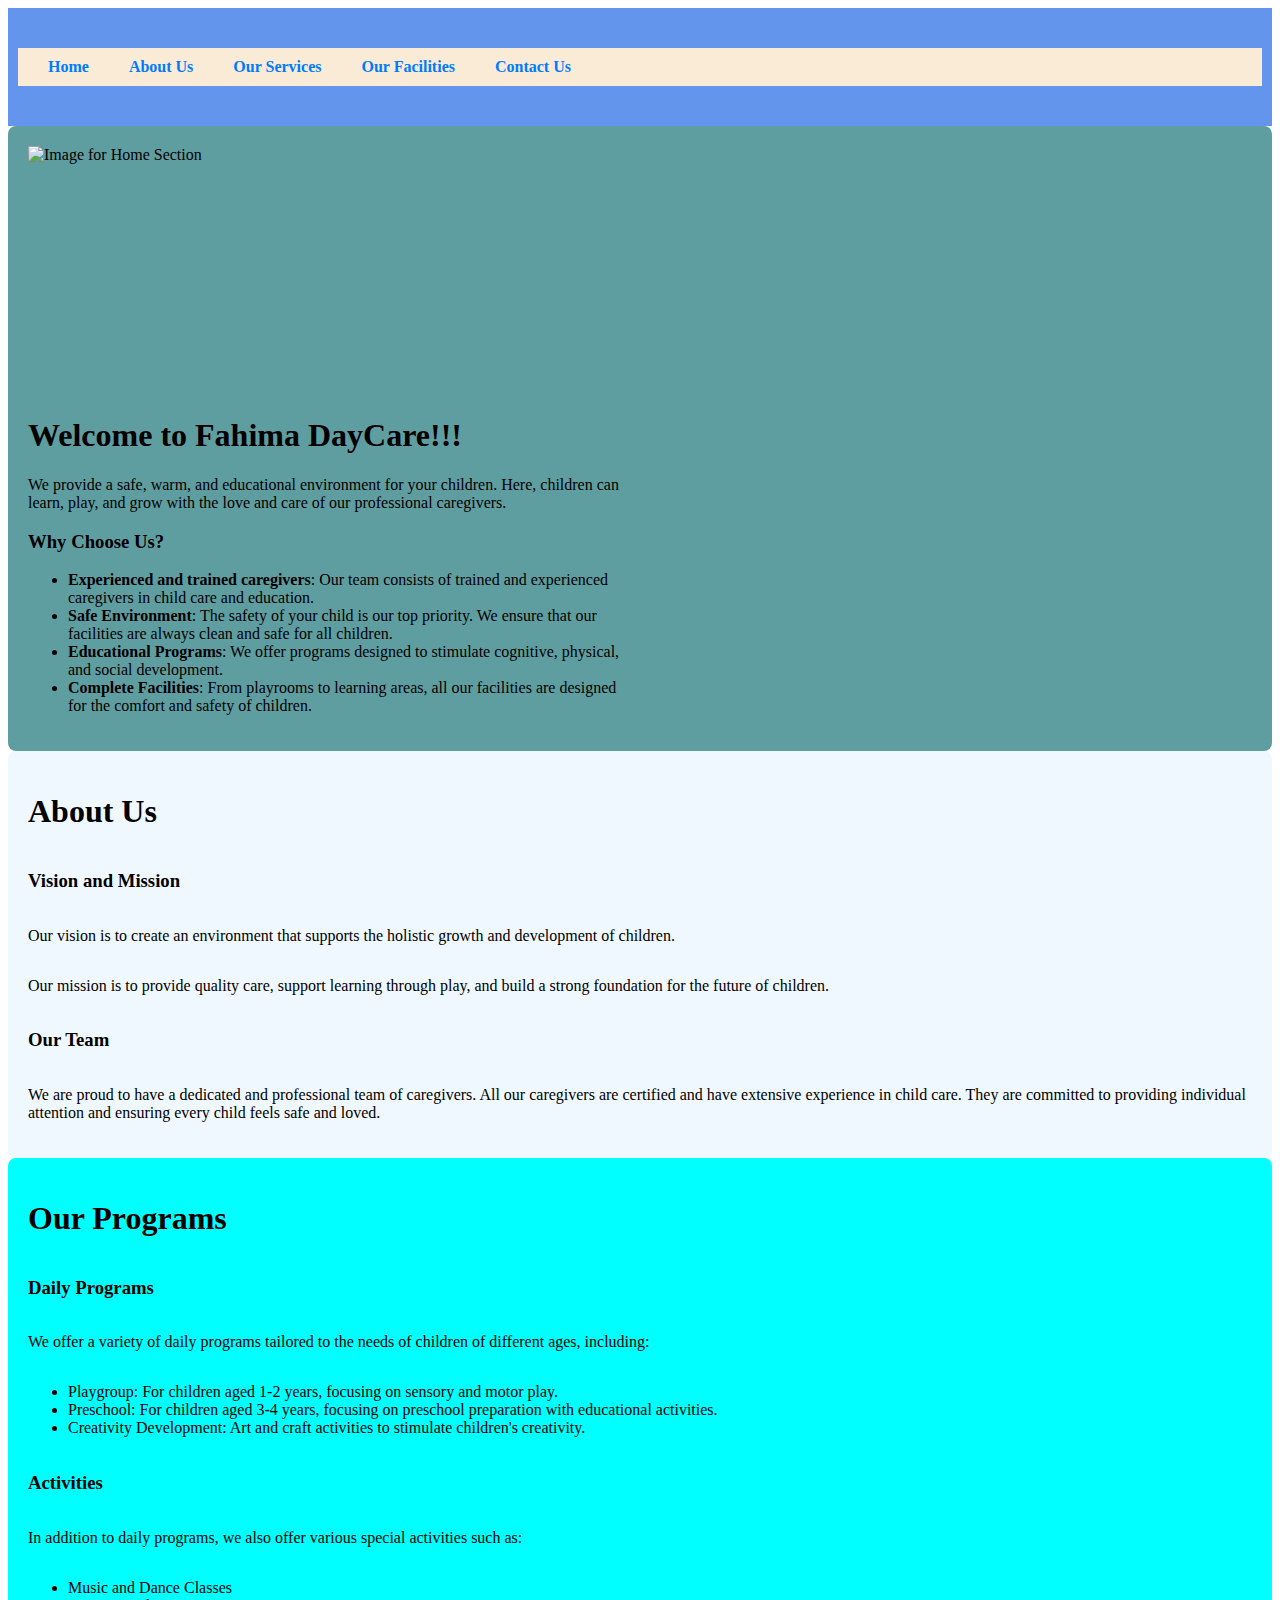
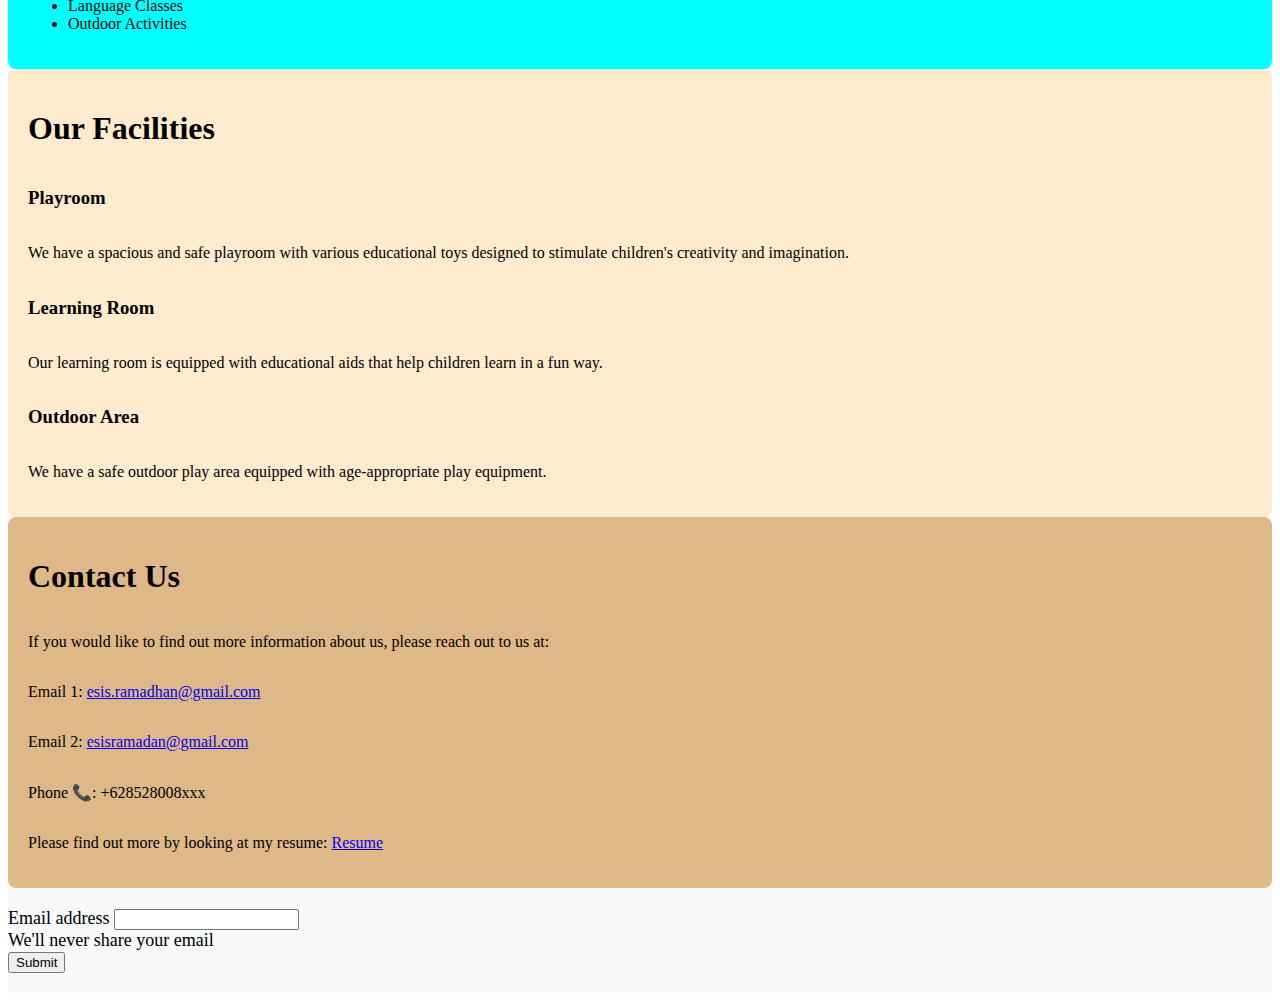
==== Modul_1/index.html @ ce14a9ae "add website" ====
<!DOCTYPE html>
<html lang="en">
  <head>
    <meta charset="UTF-8" />
    <meta name="viewport" content="width=device-width, initial-scale=1.0" />
    <title>Home - Fahima DayCare</title>
    <link href="./custom.css" rel="stylesheet" />
  </head>
  <body>
    <header>
      <nav>
        <ul>
          <li><a href="#Home">Home</a></li>
          <li><a href="#AboutUs">About Us</a></li>
          <li><a href="#OurPrograms">Our Services</a></li>
          <li><a href="#OurFacilities">Our Facilities</a></li>
          <li><a href="#ContactUs">Contact Us</a></li>
        </ul>
      </nav>
    </header>
    <main>
      <section id="Home">
        <div class="image-text-container">
          <img
            src="/Users/esisramadhan/repository/Revou/Modul_1/picture/profile_picture.jpg"
            alt="Image for Home Section"
            width="200"
            height="250"
          />
        </div>
        <div class="text">
          <h1>Welcome to Fahima DayCare!!!</h1>
          <p>
            We provide a safe, warm, and educational environment for your children. Here, children can learn, play, and
            grow with the love and care of our professional caregivers.
          </p>
          <h3>Why Choose Us?</h3>
          <ul>
            <li>
              <strong>Experienced and trained caregivers</strong>: Our team consists of trained and experienced
              caregivers in child care and education.
            </li>
            <li>
              <b>Safe Environment</b>: The safety of your child is our top priority. We ensure that our facilities are
              always clean and safe for all children.
            </li>
            <li>
              <strong>Educational Programs</strong>: We offer programs designed to stimulate cognitive, physical, and
              social development.
            </li>
            <li>
              <b>Complete Facilities</b>: From playrooms to learning areas, all our facilities are designed for the
              comfort and safety of children.
            </li>
          </ul>
        </div>
      </section>
      <section id="AboutUs">
        <h1>About Us</h1>
        <h3>Vision and Mission</h3>
        <p>Our vision is to create an environment that supports the holistic growth and development of children.</p>
        <p>
          Our mission is to provide quality care, support learning through play, and build a strong foundation for the
          future of children.
        </p>
        <h3>Our Team</h3>
        <p>
          We are proud to have a dedicated and professional team of caregivers. All our caregivers are certified and
          have extensive experience in child care. They are committed to providing individual attention and ensuring
          every child feels safe and loved.
        </p>
      </section>
      <section id="OurPrograms">
        <h1>Our Programs</h1>
        <h3>Daily Programs</h3>
        <p>We offer a variety of daily programs tailored to the needs of children of different ages, including:</p>
        <ul>
          <li>Playgroup: For children aged 1-2 years, focusing on sensory and motor play.</li>
          <li>
            Preschool: For children aged 3-4 years, focusing on preschool preparation with educational activities.
          </li>
          <li>Creativity Development: Art and craft activities to stimulate children's creativity.</li>
        </ul>
        <h3>Activities</h3>
        <p>In addition to daily programs, we also offer various special activities such as:</p>
        <ul>
          <li>Music and Dance Classes</li>
          <li>Language Classes</li>
          <li>Outdoor Activities</li>
        </ul>
      </section>
      <section id="OurFacilities">
        <h1>Our Facilities</h1>
        <h3>Playroom</h3>
        <p>
          We have a spacious and safe playroom with various educational toys designed to stimulate children's creativity
          and imagination.
        </p>
        <h3>Learning Room</h3>
        <p>Our learning room is equipped with educational aids that help children learn in a fun way.</p>
        <h3>Outdoor Area</h3>
        <p>We have a safe outdoor play area equipped with age-appropriate play equipment.</p>
      </section>
      <section id="ContactUs">
        <h1>Contact Us</h1>
        <p>If you would like to find out more information about us, please reach out to us at:</p>
        <p>Email 1: <a href="mailto:esis.ramadhan@gmail.com">esis.ramadhan@gmail.com</a></p>
        <p>Email 2: <a href="mailto:esisramadan@gmail.com">esisramadan@gmail.com</a></p>
        <p>Phone 📞: +628528008xxx</p>
        <p>
          Please find out more by looking at my resume:
          <a href="https://drive.google.com/file/d/15tiFeM1FXXv_5QZtEpcKQDTL0lyNEW7m/view?usp=drive_link">Resume</a>
        </p>
      </section>
    </main>
    <form>
      <label for="InputEmail" class="form-label">Email address</label>
      <input type="email" id="InputEmail" aria-describedby="emailHelp" />
      <div id="emailHelp">We'll never share your email</div>
      <button type="submit">Submit</button>
    </form>
  </body>
</html>
---- Modul_1/custom.css ----
header {
  background-color: cornflowerblue;
  padding: 30px 0; /* Padding for top and bottom */
}
nav ul {
  background-color: antiquewhite;
  list-style-type: none; /*Remove bullets from list*/
  margin: 10px; /* Remove default margin */
  padding: 10px; /* Remove default padding */
  display: flex; /* Arrange items horizontally */
  justify-content: left; 
}
nav ul li {
  margin: 0 20px; /* Margin between navigation items */
}
nav ul li a {
  text-decoration: none; /* Remove default underline */
  color: #007bff; /* Blue text color */
  font-weight: bold; /* Bold text */
  transition: color 0.3s, text-decoration 0.3s; /* Smooth transition for hover effects */
}
nav ul li a:hover {
  color: #0056b3; /* Darker blue on hover */
  text-decoration: underline; /* Underline text on hover */
}

section {
  padding: 20px;
  border-radius: 8px;
  position: relative;
  display: grid;
  align-items: center;
  justify-content: start;
}
#Home {
  background-color: cadetblue;
  flex-direction: row;
}
#AboutUs {
  background-color: aliceblue;
}
#OurPrograms {
  background-color: aqua;
}
#OurFacilities {
  background-color: blanchedalmond;
}
#ContactUs {
  background-color: burlywood;
} 

.image-text-container {
  display: flex;
  align-items: left;
  justify-content: start;
}

.image-text-container img {
  margin-right: 20px;
}

.text {
  max-width: 600px; /* Adjust as needed */
}


form {
  background-color: #f8f9fa; /* Light grey background for the header */
  font-size: 18px;
  padding-top: 20px;
  padding-bottom: 20px;
  /* margin-bottom: 30px; */
  text-align: left;
  display: block;
}
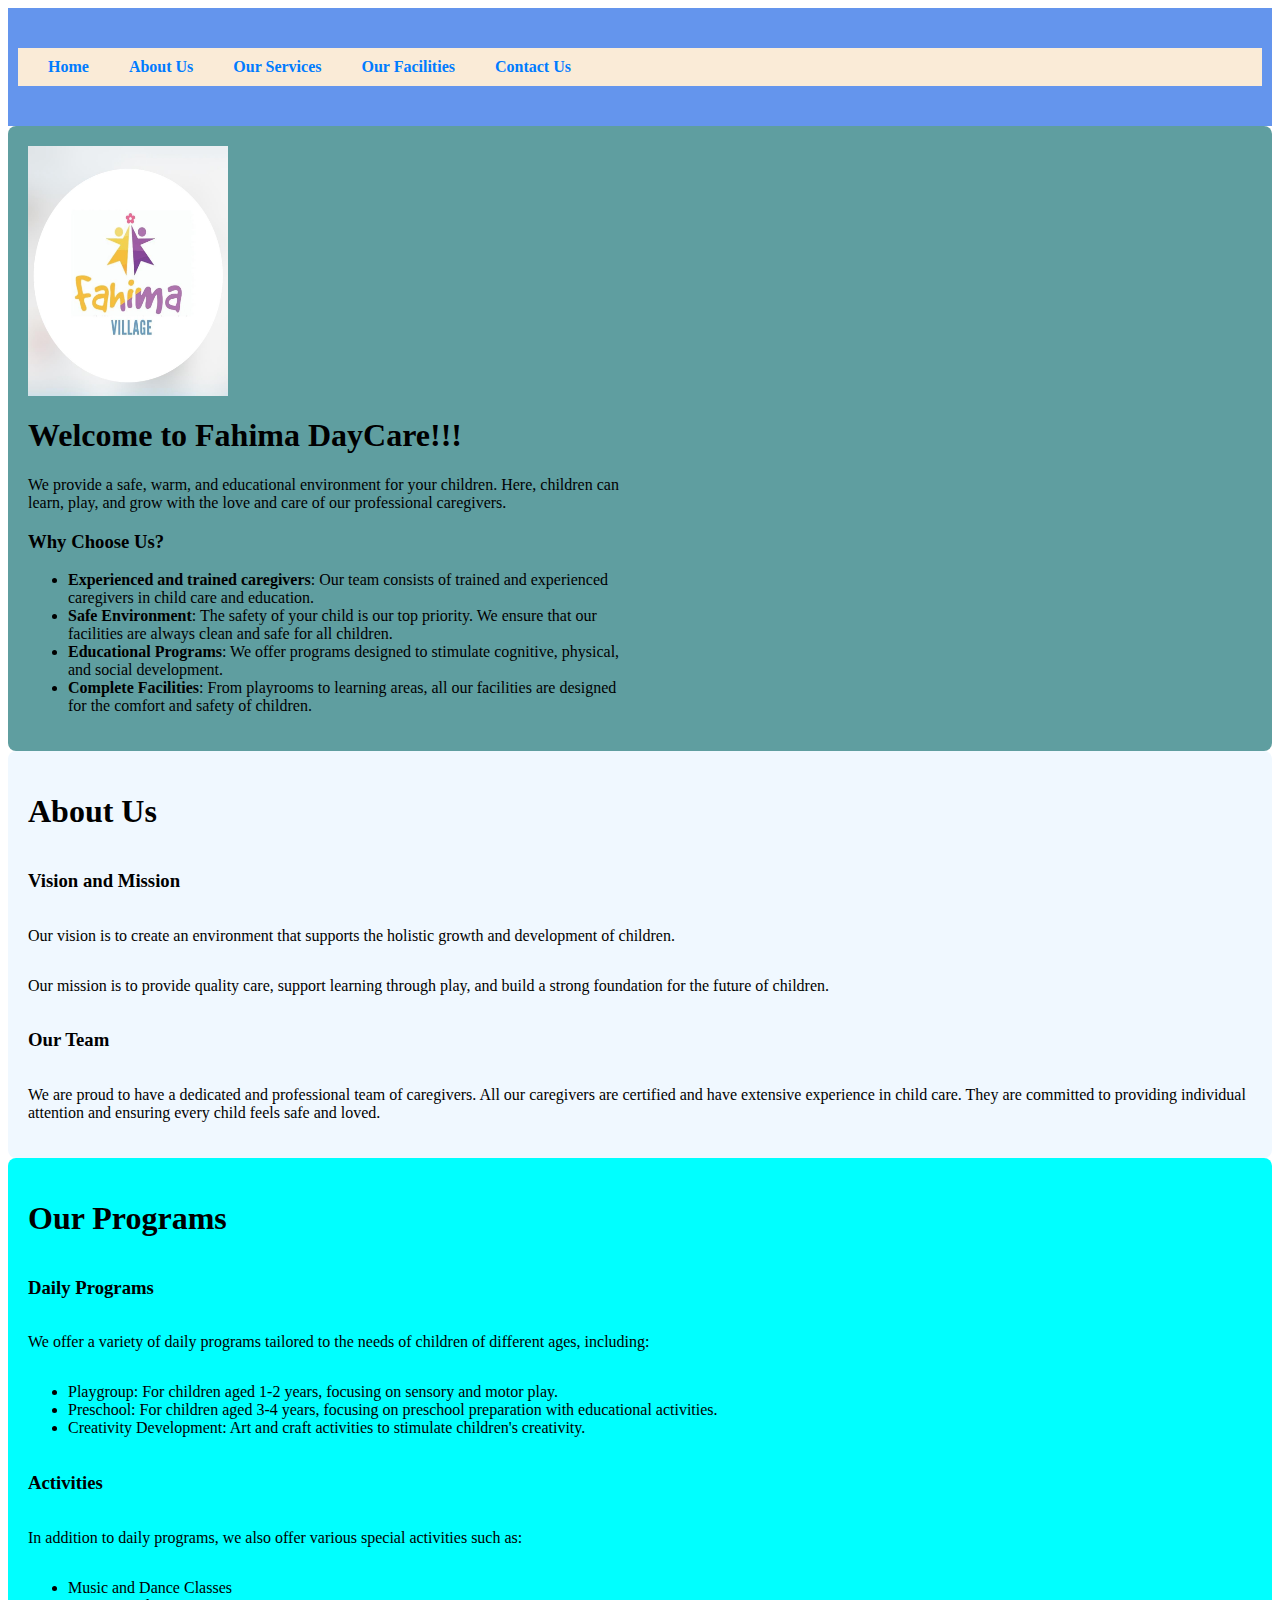
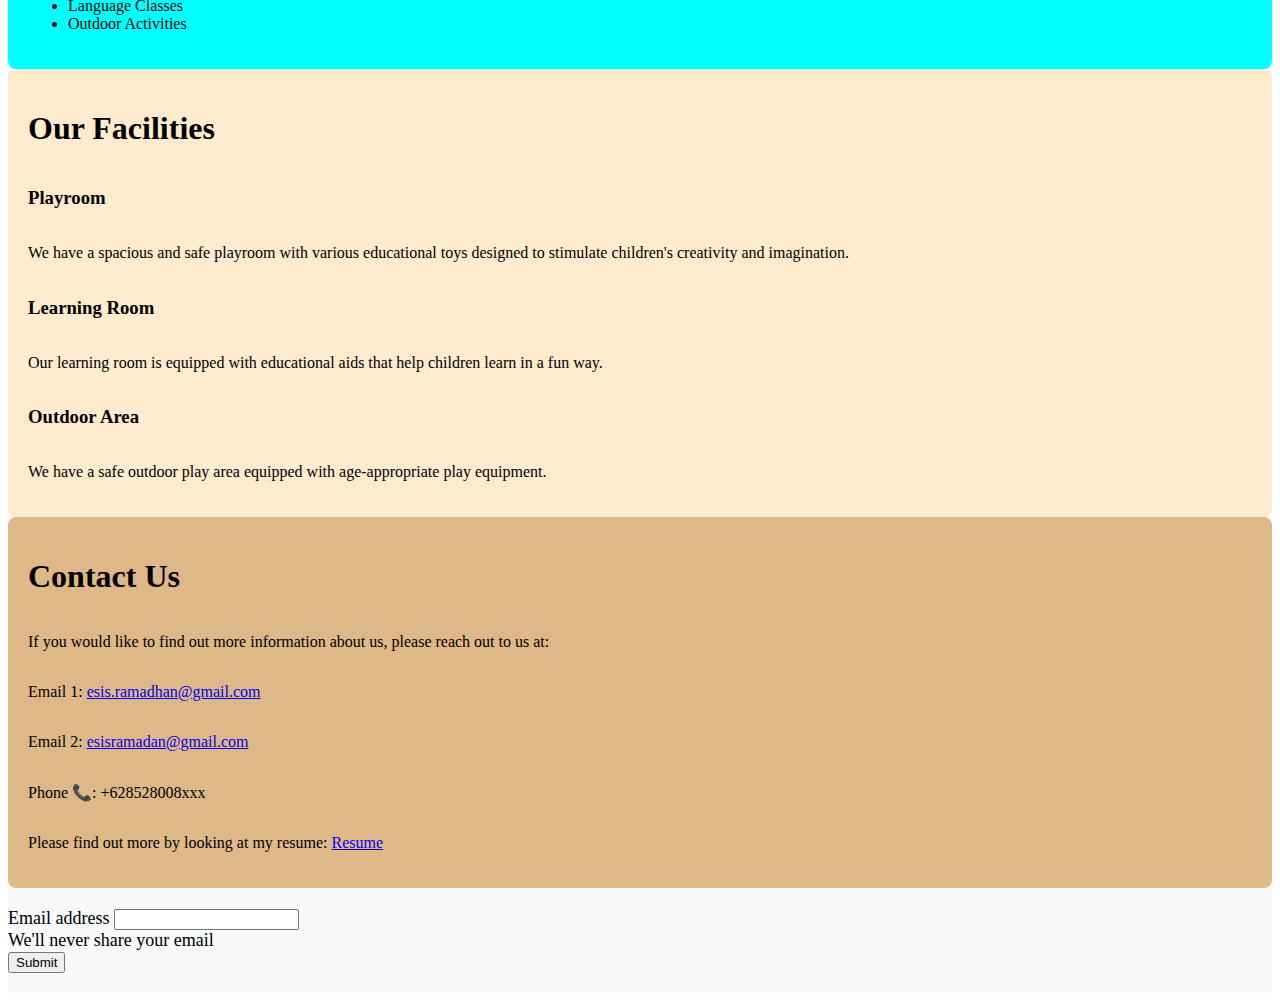
==== commit 756624a9: "revised picture" ====
--- a/Modul_1/index.html
+++ b/Modul_1/index.html
@@ -21,12 +21,7 @@
     <main>
       <section id="Home">
         <div class="image-text-container">
-          <img
-            src="/Users/esisramadhan/repository/Revou/Modul_1/picture/profile_picture.jpg"
-            alt="Image for Home Section"
-            width="200"
-            height="250"
-          />
+          <img src="./picture/fahimadaycare_log.jpeg" alt="Image for Home Section" width="200" height="250" />
         </div>
         <div class="text">
           <h1>Welcome to Fahima DayCare!!!</h1>
--- a/Modul_1/custom.css
+++ b/Modul_1/custom.css
@@ -1,29 +1,31 @@
+/* CSS Area Header */
 header {
   background-color: cornflowerblue;
-  padding: 30px 0; /* Padding for top and bottom */
+  padding: 30px 0;
 }
 nav ul {
   background-color: antiquewhite;
-  list-style-type: none; /*Remove bullets from list*/
-  margin: 10px; /* Remove default margin */
-  padding: 10px; /* Remove default padding */
-  display: flex; /* Arrange items horizontally */
+  list-style-type: none;
+  margin: 10px;
+  padding: 10px;
+  display: flex; 
   justify-content: left; 
 }
 nav ul li {
-  margin: 0 20px; /* Margin between navigation items */
+  margin: 0 20px;
 }
 nav ul li a {
-  text-decoration: none; /* Remove default underline */
-  color: #007bff; /* Blue text color */
-  font-weight: bold; /* Bold text */
-  transition: color 0.3s, text-decoration 0.3s; /* Smooth transition for hover effects */
+  text-decoration: none;
+  color: #007bff;
+  font-weight: bold;
+  transition: color 0.3s, text-decoration 0.3s;
 }
 nav ul li a:hover {
-  color: #0056b3; /* Darker blue on hover */
-  text-decoration: underline; /* Underline text on hover */
+  color: #0056b3;
+  text-decoration: underline;
 }
 
+/* CSS Section */
 section {
   padding: 20px;
   border-radius: 8px;
@@ -48,17 +50,14 @@
 #ContactUs {
   background-color: burlywood;
 } 
-
 .image-text-container {
   display: flex;
   align-items: left;
   justify-content: start;
 }
-
 .image-text-container img {
   margin-right: 20px;
 }
-
 .text {
   max-width: 600px; /* Adjust as needed */
 }
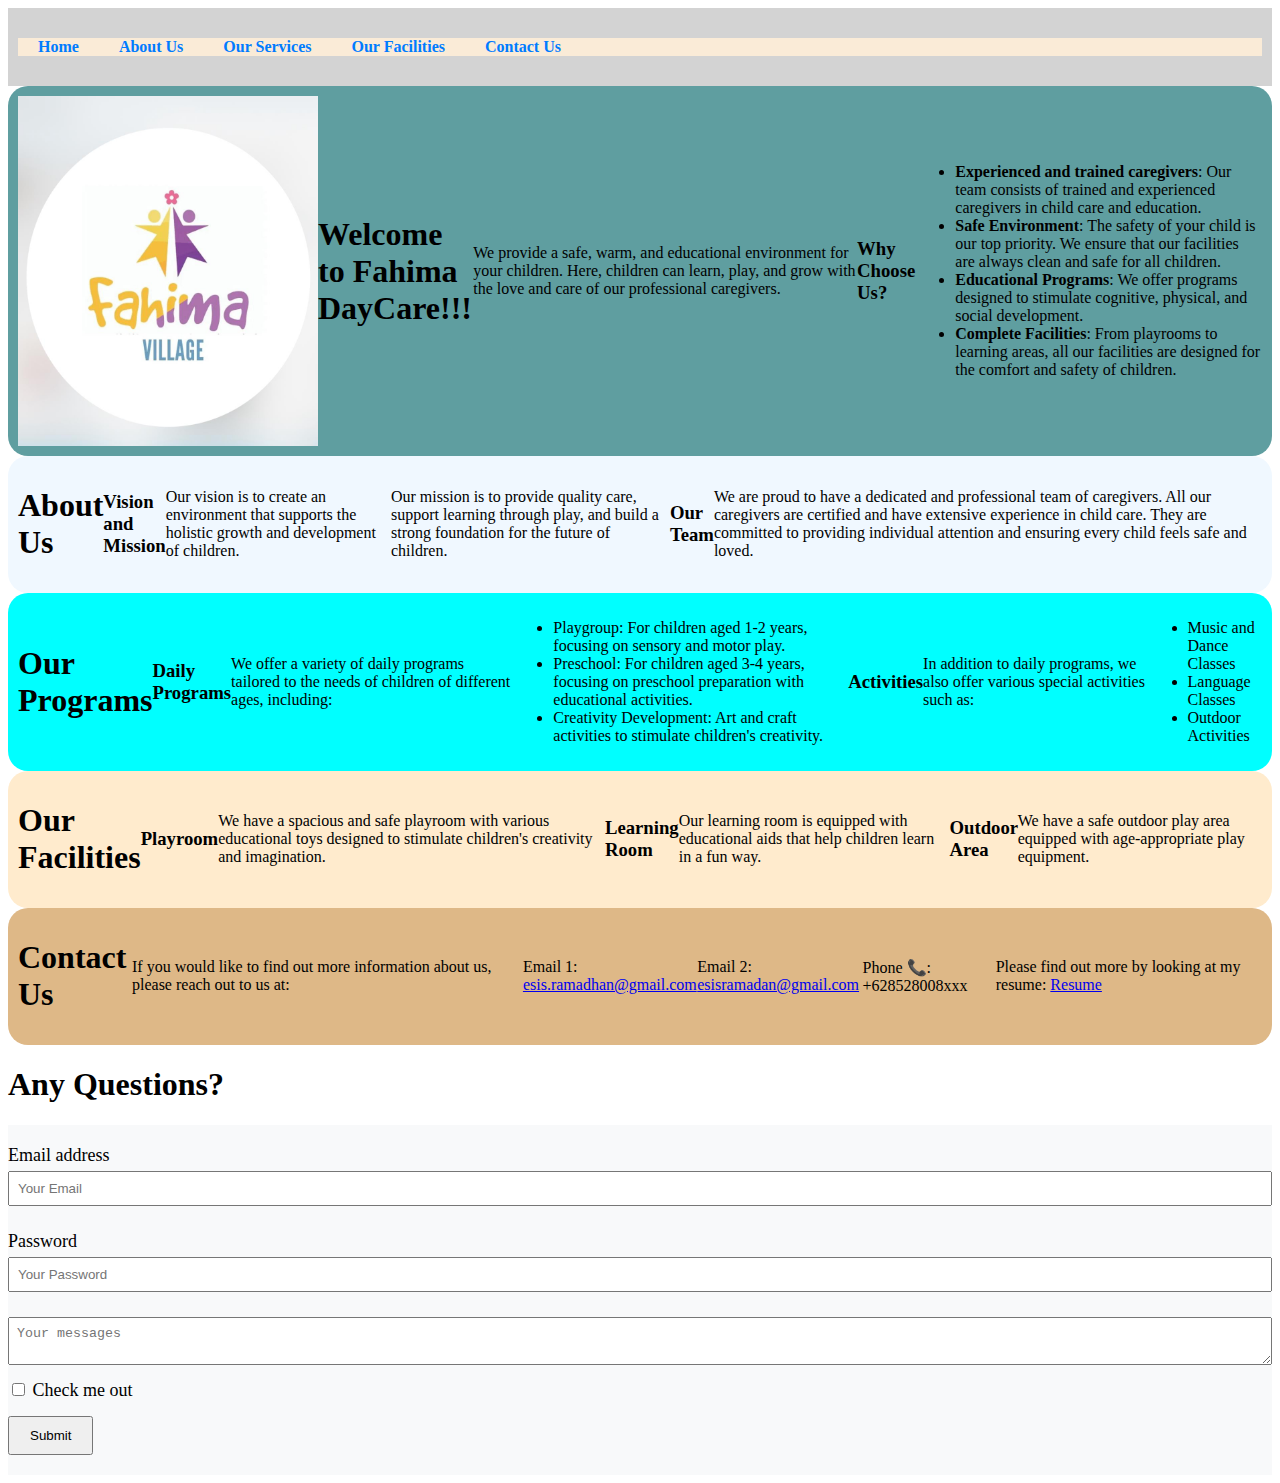
==== commit 969c2251: "commit 11:09 AM" ====
--- a/Modul_1/index.html
+++ b/Modul_1/index.html
@@ -20,35 +20,31 @@
     </header>
     <main>
       <section id="Home">
-        <div class="image-text-container">
-          <img src="./picture/fahimadaycare_log.jpeg" alt="Image for Home Section" width="200" height="250" />
-        </div>
-        <div class="text">
-          <h1>Welcome to Fahima DayCare!!!</h1>
-          <p>
-            We provide a safe, warm, and educational environment for your children. Here, children can learn, play, and
-            grow with the love and care of our professional caregivers.
-          </p>
-          <h3>Why Choose Us?</h3>
-          <ul>
-            <li>
-              <strong>Experienced and trained caregivers</strong>: Our team consists of trained and experienced
-              caregivers in child care and education.
-            </li>
-            <li>
-              <b>Safe Environment</b>: The safety of your child is our top priority. We ensure that our facilities are
-              always clean and safe for all children.
-            </li>
-            <li>
-              <strong>Educational Programs</strong>: We offer programs designed to stimulate cognitive, physical, and
-              social development.
-            </li>
-            <li>
-              <b>Complete Facilities</b>: From playrooms to learning areas, all our facilities are designed for the
-              comfort and safety of children.
-            </li>
-          </ul>
-        </div>
+        <img src="./picture/fahimadaycare_log.jpeg" alt="Image for Home Section" width="300" height="350" />
+        <h1>Welcome to Fahima DayCare!!!</h1>
+        <p>
+          We provide a safe, warm, and educational environment for your children. Here, children can learn, play, and
+          grow with the love and care of our professional caregivers.
+        </p>
+        <h3>Why Choose Us?</h3>
+        <ul>
+          <li>
+            <strong>Experienced and trained caregivers</strong>: Our team consists of trained and experienced caregivers
+            in child care and education.
+          </li>
+          <li>
+            <b>Safe Environment</b>: The safety of your child is our top priority. We ensure that our facilities are
+            always clean and safe for all children.
+          </li>
+          <li>
+            <strong>Educational Programs</strong>: We offer programs designed to stimulate cognitive, physical, and
+            social development.
+          </li>
+          <li>
+            <b>Complete Facilities</b>: From playrooms to learning areas, all our facilities are designed for the
+            comfort and safety of children.
+          </li>
+        </ul>
       </section>
       <section id="AboutUs">
         <h1>About Us</h1>
@@ -96,6 +92,8 @@
         <h3>Outdoor Area</h3>
         <p>We have a safe outdoor play area equipped with age-appropriate play equipment.</p>
       </section>
+    </main>
+    <footer>
       <section id="ContactUs">
         <h1>Contact Us</h1>
         <p>If you would like to find out more information about us, please reach out to us at:</p>
@@ -107,12 +105,28 @@
           <a href="https://drive.google.com/file/d/15tiFeM1FXXv_5QZtEpcKQDTL0lyNEW7m/view?usp=drive_link">Resume</a>
         </p>
       </section>
-    </main>
-    <form>
-      <label for="InputEmail" class="form-label">Email address</label>
-      <input type="email" id="InputEmail" aria-describedby="emailHelp" />
-      <div id="emailHelp">We'll never share your email</div>
-      <button type="submit">Submit</button>
-    </form>
+
+      <h1>Any Questions?</h1>
+      <form>
+        <div class="form-group">
+          <label for="InputEmail1" class="form-label">Email address</label>
+          <input type="email" class="form-control" id="InputEmail1" placeholder="Your Email" />
+        </div>
+
+        <div class="form-group">
+          <label for="InputPassword1" class="form-label">Password</label>
+          <input type="password" class="form-control" id="InputPassword1" placeholder="Your Password" />
+        </div>
+
+        <textarea class="form-control" placeholder="Your messages"></textarea>
+
+        <div class="form-group">
+          <input type="checkbox" class="form-check-input" id="Check1" />
+          <label class="form-check-label" for="Check1">Check me out</label>
+        </div>
+
+        <button type="submit" class="btn">Submit</button>
+      </form>
+    </footer>
   </body>
 </html>
--- a/Modul_1/custom.css
+++ b/Modul_1/custom.css
@@ -1,13 +1,15 @@
 /* CSS Area Header */
 header {
-  background-color: cornflowerblue;
-  padding: 30px 0;
+  background-color: lightgrey;
+  padding: 20px 0px;
+  margin-bottom: 0px;
+  margin-right: 0px;
 }
 nav ul {
   background-color: antiquewhite;
   list-style-type: none;
   margin: 10px;
-  padding: 10px;
+  padding: 0px;
   display: flex; 
   justify-content: left; 
 }
@@ -27,16 +29,17 @@
 
 /* CSS Section */
 section {
-  padding: 20px;
-  border-radius: 8px;
+  padding: 10px;
+  border-radius: 20px;
+  display: flex;
   position: relative;
-  display: grid;
   align-items: center;
-  justify-content: start;
 }
 #Home {
   background-color: cadetblue;
   flex-direction: row;
+  font-size:inherit;
+  text-size-adjust: 30;
 }
 #AboutUs {
   background-color: aliceblue;
@@ -50,17 +53,6 @@
 #ContactUs {
   background-color: burlywood;
 } 
-.image-text-container {
-  display: flex;
-  align-items: left;
-  justify-content: start;
-}
-.image-text-container img {
-  margin-right: 20px;
-}
-.text {
-  max-width: 600px; /* Adjust as needed */
-}
 
 
 form {
@@ -71,4 +63,21 @@
   /* margin-bottom: 30px; */
   text-align: left;
   display: block;
-}+}
+.form-group {
+  margin-bottom: 15px;
+}
+.form-label {
+  display: block;
+  margin-bottom: 5px;
+}
+.form-control {
+  width: 100%;
+  padding: 8px;
+  box-sizing: border-box;
+  margin-bottom: 10px;
+}
+.btn {
+  display: inline-block;
+  padding: 10px 20px;
+}
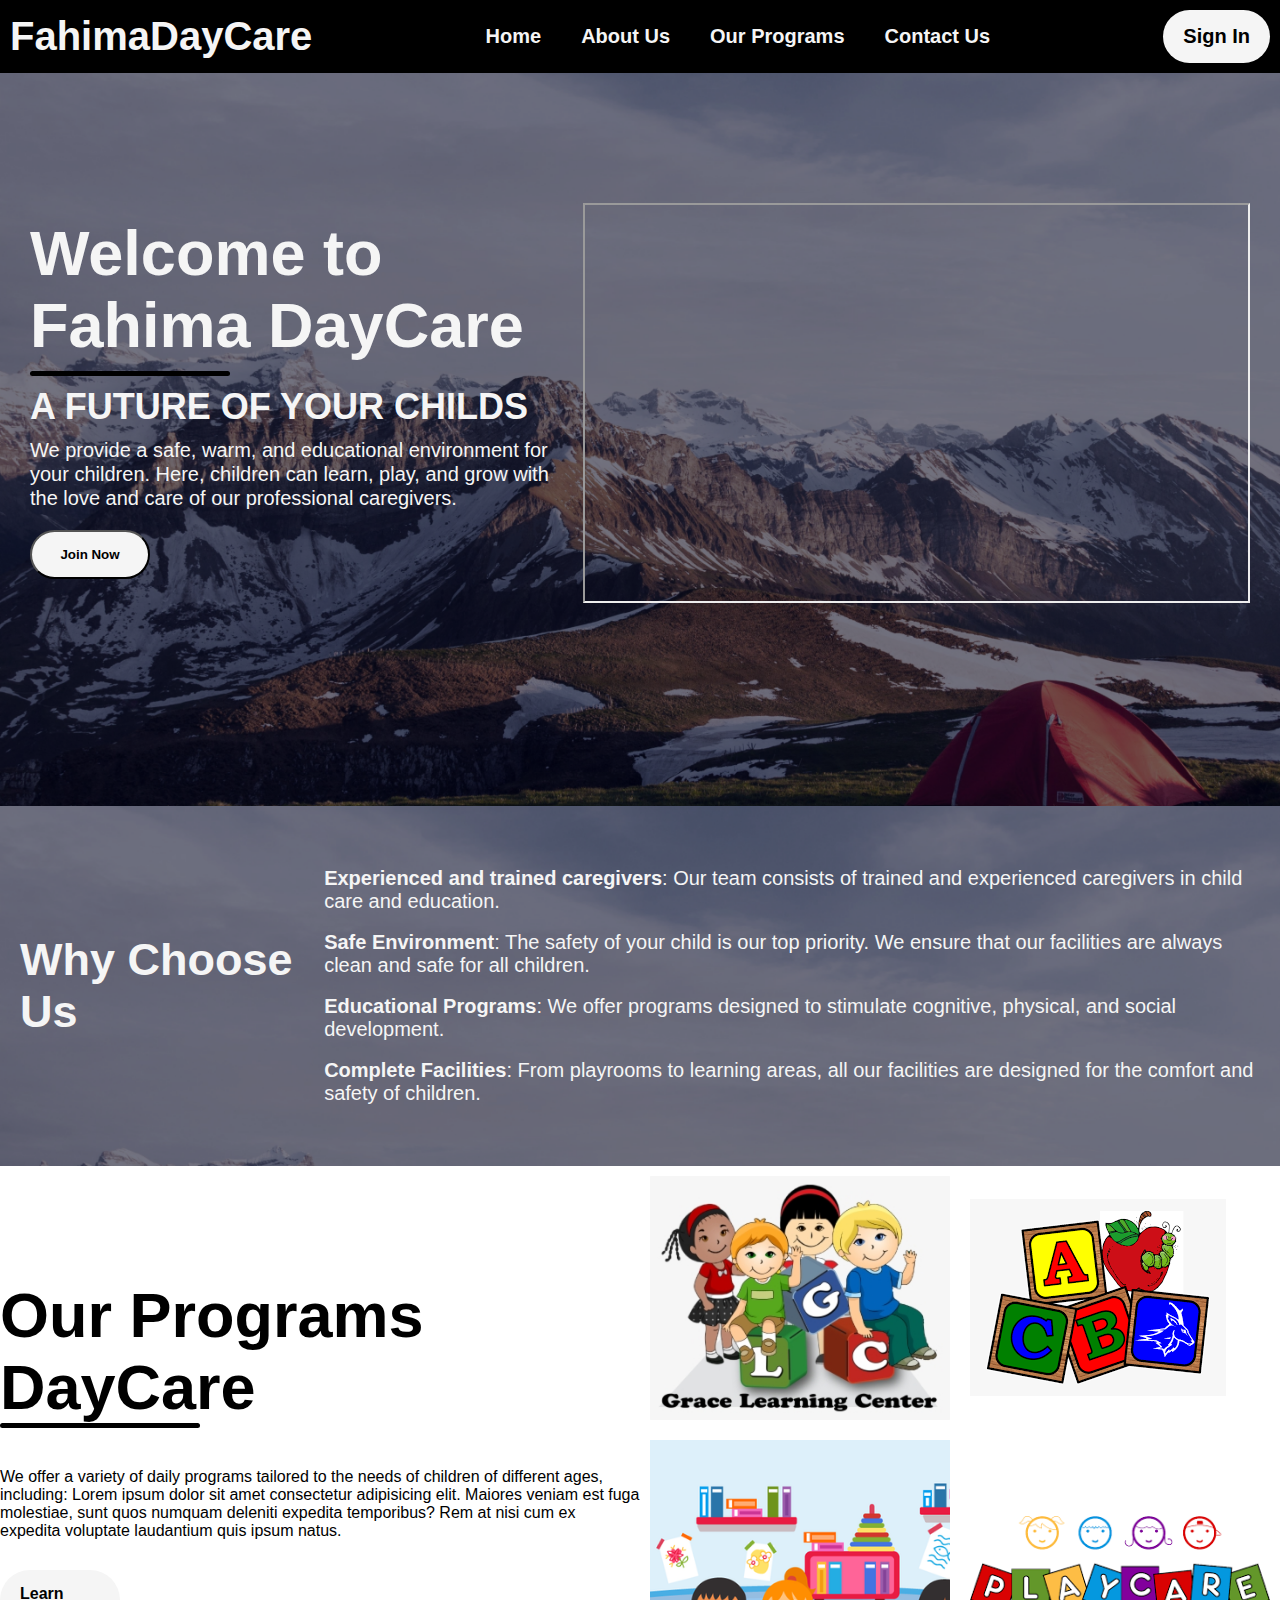
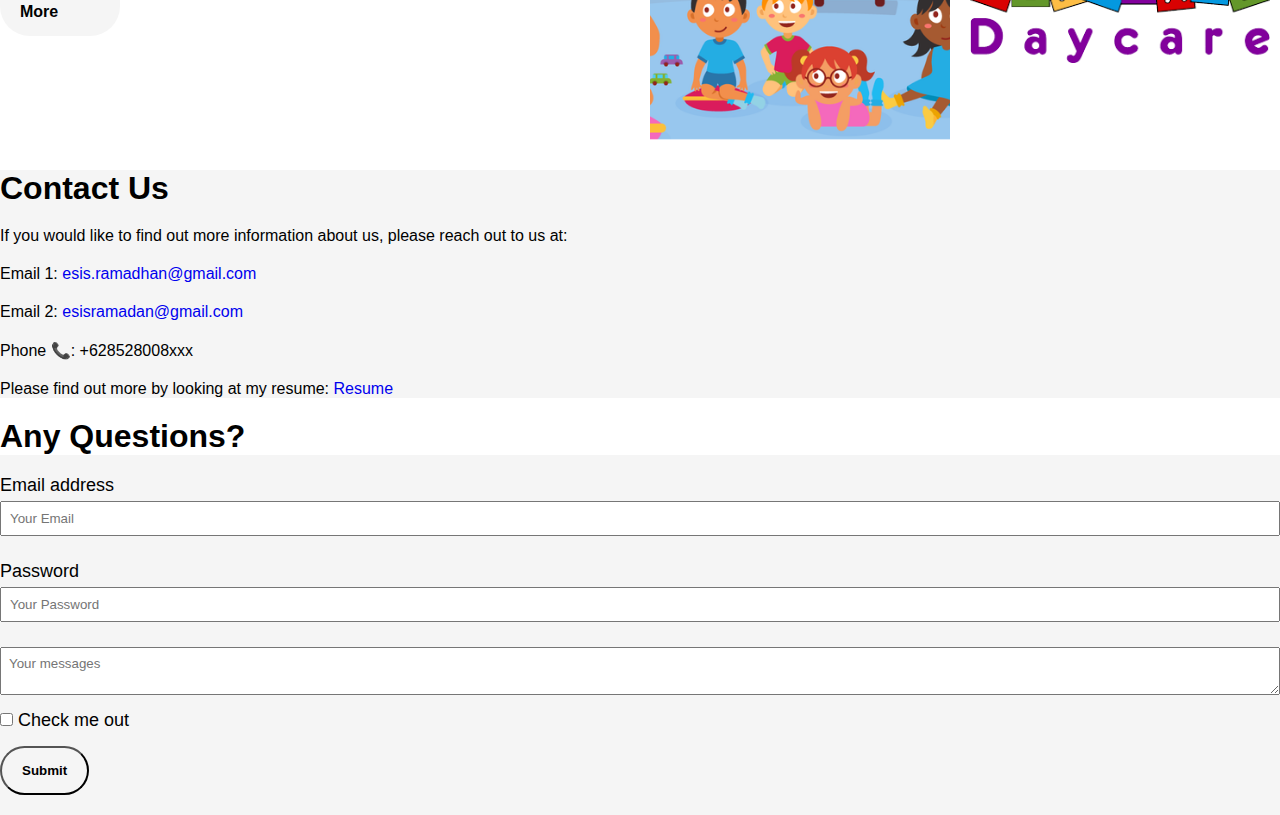
==== commit 9a83db8b: "20240620" ====
--- a/Modul_1/index.html
+++ b/Modul_1/index.html
@@ -3,98 +3,98 @@
   <head>
     <meta charset="UTF-8" />
     <meta name="viewport" content="width=device-width, initial-scale=1.0" />
-    <title>Home - Fahima DayCare</title>
-    <link href="./custom.css" rel="stylesheet" />
+    <title>FahimaDayCare</title>
+    <link rel="stylesheet" href="./style.css" />
   </head>
   <body>
-    <header>
-      <nav>
-        <ul>
-          <li><a href="#Home">Home</a></li>
-          <li><a href="#AboutUs">About Us</a></li>
-          <li><a href="#OurPrograms">Our Services</a></li>
-          <li><a href="#OurFacilities">Our Facilities</a></li>
-          <li><a href="#ContactUs">Contact Us</a></li>
-        </ul>
-      </nav>
-    </header>
-    <main>
-      <section id="Home">
-        <img src="./picture/fahimadaycare_log.jpeg" alt="Image for Home Section" width="300" height="350" />
-        <h1>Welcome to Fahima DayCare!!!</h1>
+    <!-- Nav Section -->
+    <nav class="navbar">
+      <h1 class="logo">FahimaDayCare</h1>
+      <ul class="nav-links">
+        <li><a href="#Home">Home</a></li>
+        <li><a href="#AboutUs">About Us</a></li>
+        <li><a href="#OurPrograms">Our Programs</a></li>
+        <li><a href="#ContactUs">Contact Us</a></li>
+      </ul>
+      <a href="#SignIn" class="btn">Sign In</a>
+      <!-- <img src="./img/menu-btn.png" alt="Menu Button" class="menu-btn" /> -->
+    </nav>
+
+    <!-- Header -->
+    <header id="Home">
+      <div class="header-content">
+        <h1>Welcome to Fahima DayCare</h1>
+        <div class="line"></div>
+        <h2>A FUTURE OF YOUR CHILDS</h2>
         <p>
           We provide a safe, warm, and educational environment for your children. Here, children can learn, play, and
           grow with the love and care of our professional caregivers.
         </p>
-        <h3>Why Choose Us?</h3>
+        <button type="button" class="btn"><a href="#SignIn" style="color: black">Join Now</a></button>
+      </div>
+      <iframe
+        width="1800"
+        height="400"
+        src="https://www.youtube.com/embed/EIfte0drKRI?start=1825&autoplay=1&mute=1&loop=1&playlist=EIfte0drKRI&controls=0"
+      >
+      </iframe>
+    </header>
+
+    <!-- <div class="banner"></div> -->
+
+    <!-- Main -->
+    <main>
+      <section id="AboutUs">
+        <h1>Why Choose Us</h1>
         <ul>
           <li>
             <strong>Experienced and trained caregivers</strong>: Our team consists of trained and experienced caregivers
             in child care and education.
           </li>
+          <br />
           <li>
             <b>Safe Environment</b>: The safety of your child is our top priority. We ensure that our facilities are
             always clean and safe for all children.
           </li>
+          <br />
           <li>
             <strong>Educational Programs</strong>: We offer programs designed to stimulate cognitive, physical, and
             social development.
           </li>
+          <br />
           <li>
             <b>Complete Facilities</b>: From playrooms to learning areas, all our facilities are designed for the
             comfort and safety of children.
           </li>
         </ul>
       </section>
-      <section id="AboutUs">
-        <h1>About Us</h1>
-        <h3>Vision and Mission</h3>
-        <p>Our vision is to create an environment that supports the holistic growth and development of children.</p>
-        <p>
-          Our mission is to provide quality care, support learning through play, and build a strong foundation for the
-          future of children.
-        </p>
-        <h3>Our Team</h3>
-        <p>
-          We are proud to have a dedicated and professional team of caregivers. All our caregivers are certified and
-          have extensive experience in child care. They are committed to providing individual attention and ensuring
-          every child feels safe and loved.
-        </p>
-      </section>
-      <section id="OurPrograms">
-        <h1>Our Programs</h1>
-        <h3>Daily Programs</h3>
-        <p>We offer a variety of daily programs tailored to the needs of children of different ages, including:</p>
-        <ul>
-          <li>Playgroup: For children aged 1-2 years, focusing on sensory and motor play.</li>
-          <li>
-            Preschool: For children aged 3-4 years, focusing on preschool preparation with educational activities.
-          </li>
-          <li>Creativity Development: Art and craft activities to stimulate children's creativity.</li>
-        </ul>
-        <h3>Activities</h3>
-        <p>In addition to daily programs, we also offer various special activities such as:</p>
-        <ul>
-          <li>Music and Dance Classes</li>
-          <li>Language Classes</li>
-          <li>Outdoor Activities</li>
-        </ul>
-      </section>
-      <section id="OurFacilities">
-        <h1>Our Facilities</h1>
-        <h3>Playroom</h3>
-        <p>
-          We have a spacious and safe playroom with various educational toys designed to stimulate children's creativity
-          and imagination.
-        </p>
-        <h3>Learning Room</h3>
-        <p>Our learning room is equipped with educational aids that help children learn in a fun way.</p>
-        <h3>Outdoor Area</h3>
-        <p>We have a safe outdoor play area equipped with age-appropriate play equipment.</p>
+
+      <section id="OurPrograms" class="OurPrograms">
+        <div class="row">
+          <div class="col content-col">
+            <h1>Our Programs DayCare</h1>
+            <div class="line"></div>
+            <p>
+              We offer a variety of daily programs tailored to the needs of children of different ages, including: Lorem
+              ipsum dolor sit amet consectetur adipisicing elit. Maiores veniam est fuga molestiae, sunt quos numquam
+              deleniti expedita temporibus? Rem at nisi cum ex expedita voluptate laudantium quis ipsum natus.
+            </p>
+            <a href="#" class="btn">Learn More</a>
+          </div>
+          <div class="col image-col">
+            <div class="image-gallery">
+              <img src="./img/img3.png" alt="" />
+              <img src="./img/img4.png" alt="" />
+              <img src="./img/img5.png" alt="" />
+              <img src="./img/img6.png" alt="" />
+            </div>
+          </div>
+        </div>
       </section>
     </main>
+
     <footer>
-      <section id="ContactUs">
+      <section id="ContactUs" class="ContactUs">
         <h1>Contact Us</h1>
         <p>If you would like to find out more information about us, please reach out to us at:</p>
         <p>Email 1: <a href="mailto:esis.ramadhan@gmail.com">esis.ramadhan@gmail.com</a></p>
@@ -106,6 +106,7 @@
         </p>
       </section>
 
+      <section id="SignIn"></section>
       <h1>Any Questions?</h1>
       <form>
         <div class="form-group">
--- a/Modul_1/style.css
+++ b/Modul_1/style.css
@@ -0,0 +1,303 @@
+/* Global Set */
+* {
+  margin: 0;
+  padding: 0;
+  box-sizing: border-box;
+  font-family: 'Poppins', sans-serif;
+}
+a {
+  text-decoration: none;
+}
+.banner {
+  width: 99vw;
+  height: 10vh;
+  background-image: url('./img/banner_background.png');
+  background-position: center;
+  background-size: cover;
+  position: absolute;
+}
+/* Navbar Set */
+.navbar {
+  display: flex;
+  justify-content: space-between;
+  align-items: center;
+  background-color: black;
+  color: whitesmoke;
+  width: 100%;
+  font-size: 20px;
+  padding: 10px;
+  padding-right: 10px;
+  position: fixed;
+  margin-bottom: 10px;
+}
+.logo {
+  margin: 0px;
+  font-weight: bold;
+}
+.nav-links {
+  display: flex;
+  justify-content: center;
+}
+.nav-links li a {
+  margin: 0 20px;
+  color: whitesmoke;
+  font-weight: bold;
+}
+.nav-links li a:hover {
+  background-color: whitesmoke;
+  color: black;
+  cursor: pointer;
+  text-decoration: underline;
+}
+ul {
+  list-style-type: none;
+}
+.btn {
+  max-width: 120px;
+  padding: 15px 20px;
+  background: whitesmoke;
+  color: black;
+  font-weight: bold;
+  border-radius: 30px;
+}
+.btn:hover {
+  background: rgba(0, 0, 0, 0.1);
+  color: whitesmoke;
+  box-shadow: 5px 5px lightgray;
+  cursor: pointer;
+}
+
+.menu-btn {
+  /* position: absolute; */
+  top: 30px;
+  right: 30px;
+  width: 40px;
+  cursor: pointer;
+  display: none;
+}
+
+/* Header Set */
+header {
+  max-width: 100vw;
+  height: 89.5vh;
+  background-image: url("./img/header-bg.png");
+  background-position: top;
+  background-size: cover;
+  display: flex;
+  align-items: center;
+  justify-content: center;
+  padding-left: 30px;
+  padding-right: 30px;
+}
+.header-content {
+  margin-top: 140px;
+  margin-bottom: 150px;
+  color: whitesmoke;
+  text-align: left;
+  display: flex;
+  flex-direction: column;
+}
+.header-content h1 {
+  font-size: 7vmin;
+  margin-right: 20px;
+  margin-bottom: 10px;
+}
+.line {
+  width: 200px;
+  height: 5px;
+  background: black;
+  border-radius: 10px;
+  margin-bottom: 10px;
+}
+.header-content h2 {
+  font-size: 4vmin;
+  margin-bottom: 10px;
+}
+.header-content p {
+  font-size: 20px;
+  margin-bottom: 20px;
+  padding-right: 24px;
+  line-height: 24px;
+}
+
+/* Main Set */
+section {
+  color: whitesmoke;
+  font-weight: 500;
+  border: white 100px;
+}
+#AboutUs {
+  max-width: 100vw;
+  height: 40vh;
+  background-image: url('./img/header-bg.png');
+  background-position: top;
+  background-size: cover;
+  display: flex;
+  justify-content: space-between;
+  align-items: center;
+  padding-left: 20px;
+  padding-right: 20px;
+}
+#AboutUs h1 {
+  font-size: 5vmin;
+  margin-right: 30px;
+}
+#AboutUs li {
+  font-size: 20px;
+}
+
+.OurPrograms .image-gallery {
+  display: flex;
+  flex-wrap: wrap;
+  width: 100%;
+  align-items: center;
+}
+.row {
+  display: flex;
+  align-items: center;
+  width: 100%;
+  justify-content: space-between;
+}
+.image-gallery img {
+  max-width: 300px;
+  margin: 10px;
+}
+.content-col h1 {
+  font-size: 7vmin;
+  color: black;
+}
+.content-col line {
+  margin-left: -1px;
+}
+.content-col p {
+  padding: 0;
+  color: black;
+  margin: 30px auto;
+}
+.content-col .btn {
+  margin-left: 0px;
+}
+.row .col {
+  display: flex;
+  flex-direction: column;
+  align-items: left;
+}
+.title {
+  text-align: center;
+  font-size: 4vmin;
+  color: #49497e;
+}
+.content-col {
+  width: 50%;
+}
+.image-col {
+  width: 50%;
+}
+
+
+/* Footer */
+footer {
+  width: 100%;
+  min-height: 10px;
+  padding: 0
+  margin: 0;
+  color: black;
+  text-align: left;
+}
+.ContactUs {
+  background: whitesmoke;
+}
+.ContactUs h1 {
+  color: black;
+  margin: 20px auto;
+}
+.ContactUs p {
+  color: black;
+  margin: 20px auto;
+}
+form {
+  background-color: whitesmoke; /* Light grey background for the header */
+  font-size: 18px;
+  padding-top: 20px;
+  padding-bottom: 20px;
+  /* margin-bottom: 30px; */
+  text-align: left;
+  display: block;
+}
+.form-group {
+  margin-bottom: 15px;
+}
+.form-label {
+  display: block;
+  margin-bottom: 5px;
+}
+.form-control {
+  width: 100%;
+  padding: 8px;
+  box-sizing: border-box;
+  margin-bottom: 10px;
+}
+
+
+
+
+
+
+/* Hover */
+img {
+  transition: transform 0.3s ease;
+}
+img:hover {
+  transform: scale(1.1);
+}
+
+
+
+
+
+/* Mobile Device */
+@media only screen and (max-width: 850px) {
+  .menu-btn {
+    display: block;
+  }
+  .navbar {
+    padding: 0;
+  }
+  .nav-links {
+    flex-direction: column;
+    width: 100%;
+    height: 100vh;
+    justify-content: center;
+    background: #484872;
+    margin-top: -900px;
+    transition: all 0.5s ease;
+  }
+  .mobile-menu {
+    margin-top: 0px;
+    border-top-right-radius: 30%;
+  }
+  .nav-links li {
+    margin: 30px auto;
+  }
+  .row {
+    flex-direction: column;
+  }
+  .row .col {
+    margin: 20px auto;
+  }
+  .col img {
+    max-width: 90%;
+  }
+  .explore-content {
+    width: 100%;
+  }
+  .tours .col {
+    width: 100%;
+  }
+  .image-gallery img {
+    width: 90%;
+  }
+  .footer {
+    padding: 10px;
+  }
+}
